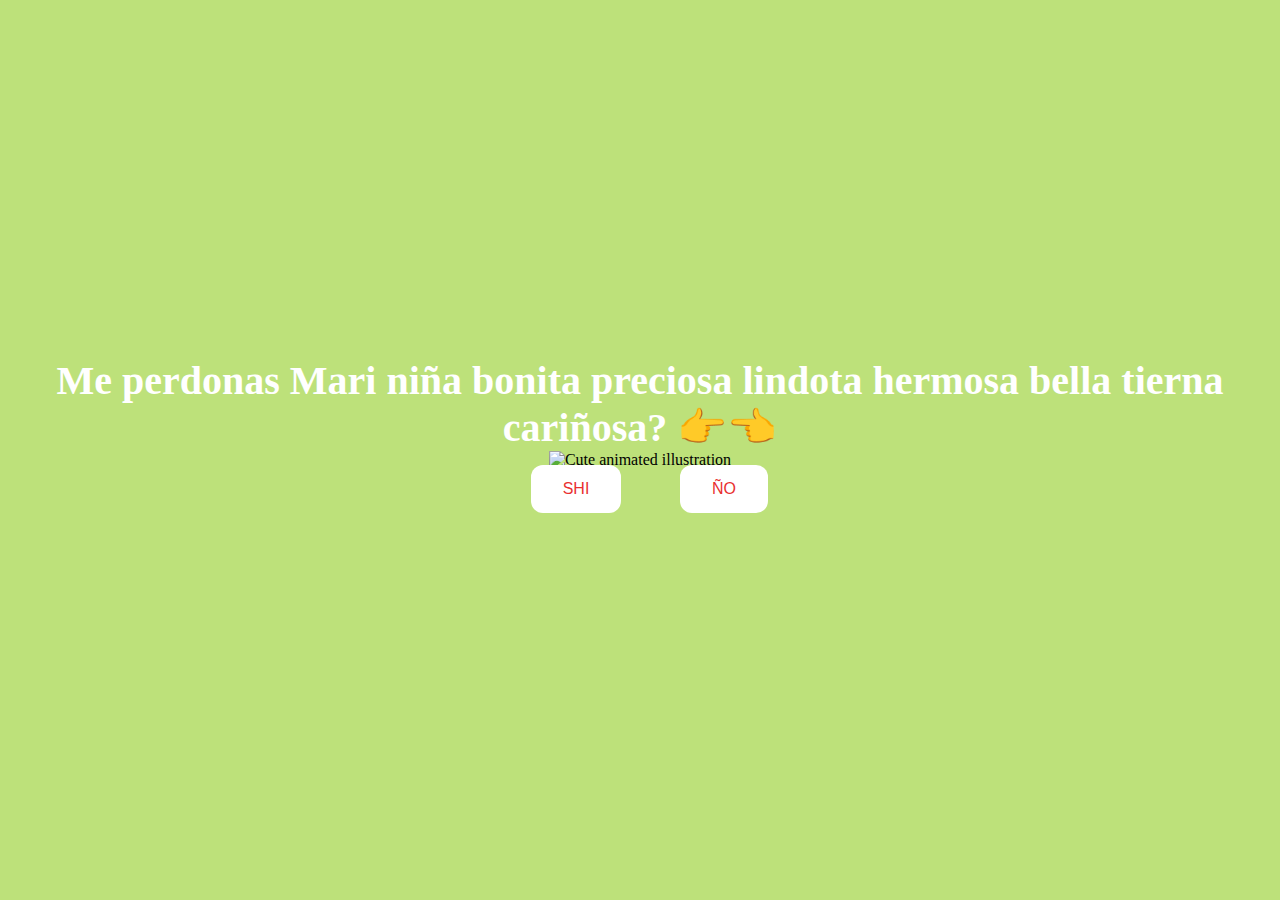
==== index.html @ 7a6220ed "Website files uploading" ====
<!DOCTYPE html>
<html lang="en">
    <head>
        <link rel="stylesheet" href="./styles.css">
        
    </head> 
    <body>
        <div class="container">
            <div >
                <h1 class = "header_text">Me perdonas Mari niña bonita preciosa lindota hermosa bella tierna cariñosa? 👉👈</h1>
                
            </div>
            <div class="gif_container">
                <img src="https://media1.giphy.com/media/v1.Y2lkPTc5MGI3NjExcDdtZ2JiZDR0a3lvMWF4OG8yc3p6Ymdvd3g2d245amdveDhyYmx6eCZlcD12MV9pbnRlcm5hbF9naWZfYnlfaWQmY3Q9cw/cLS1cfxvGOPVpf9g3y/giphy.gif" alt="Cute animated illustration">
            </div>
            <div class = "buttons">
                <button class="btn" id = "yesButton" onclick="nextPage()">SHI</button>
                <button class="btn" id="noButton" onmouseover="moveButton()" onclick="moveButton()">ÑO</button>
                <script>
                    function nextPage() {
                        window.location.href = "yes.html";
                    }
                    
                    function moveButton() {
                        var x = Math.random() * (window.innerWidth - document.getElementById('noButton').offsetWidth) - 85;
                        var y = Math.random() * (window.innerHeight - document.getElementById('noButton').offsetHeight) - 48;
                        document.getElementById('noButton').style.left = `${x}px`;
                        document.getElementById('noButton').style.top = `${y}px`;
                    }
                </script> 
            </div>
        </div>
       
    </body> 
</html>
---- styles.css ----
body {
    display: flex;
    justify-content: center;
    align-items: center;
    height: 90vh;
    background-color: rgb(189, 225, 122);
}

#noButton {
    position: absolute;
    margin-left: 150px;
    transition: 0.5s;
}

#yesButton {
    position: absolute;
    margin-right: 150px;
}

.header_text {
    font-family: 'Nunito';
    font-size: 40px;
    font-weight: bold;
    color: rgb(255, 255, 255);
    text-align: center;
    margin-top: 20px;
    margin-bottom: 0;
}

.buttons {
    display: flex;
    flex-direction: row;
    justify-content: center;
    align-items: center;
    margin-top: 20px;
    margin-left: 20px;
}

.btn {
    background-color: #ffffff;
    color: rgb(233, 48, 48);
    padding: 15px 32px;
    text-align: center;
    display: inline-block;
    font-size: 16px;
    margin: 4px 2px;
    cursor: pointer;
    border: none;
    border-radius: 12px;
    transition: background-color 0.3s ease;
}

.gif_container {
    display: flex;
    justify-content: center;
    align-items: center;
}

@media only screen and (max-width: 320px) and (max-height: 568px) {
    body {
        height: 100vh;
    }

    .header_text {
        font-size: 20px;
    }

    img {
        height: 60vh;
    }

    .btn {
        padding: 10px 18px;
        font-size: 12px;
    }
}

@media only screen and (max-width: 414px) and (max-height: 736px) {
    body {
        height: 90vh;
    }

    .header_text {
        font-size: 28px;
    }

    img {
        height: 60vh;
    }

    .btn {
        padding: 15px 25px;
        font-size: 14px;
    }
}
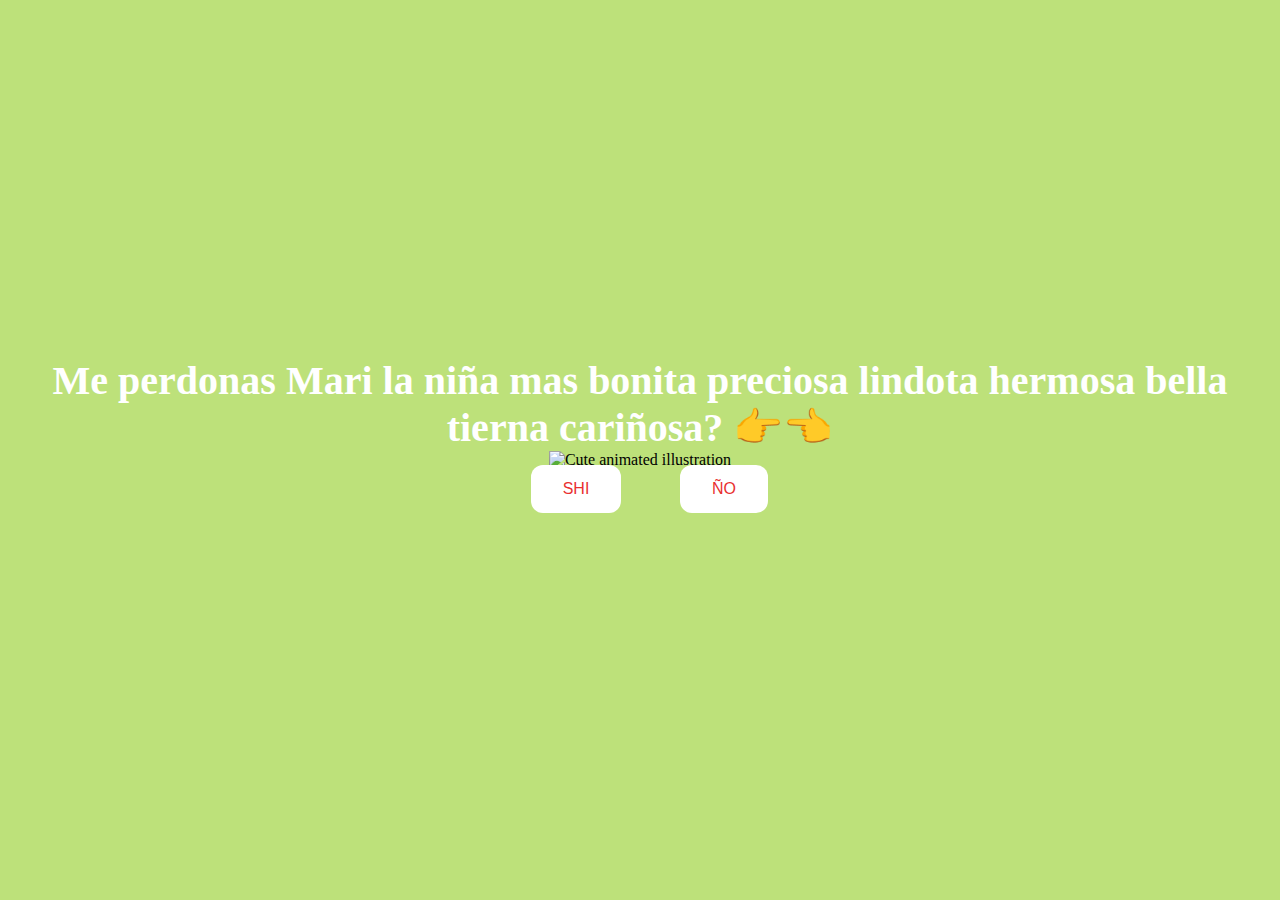
==== commit 0208fe6a: "Files change" ====
--- a/index.html
+++ b/index.html
@@ -7,7 +7,7 @@
     <body>
         <div class="container">
             <div >
-                <h1 class = "header_text">Me perdonas Mari niña bonita preciosa lindota hermosa bella tierna cariñosa? 👉👈</h1>
+                <h1 class = "header_text">Me perdonas Mari la niña mas bonita preciosa lindota hermosa bella tierna cariñosa? 👉👈</h1>
                 
             </div>
             <div class="gif_container">
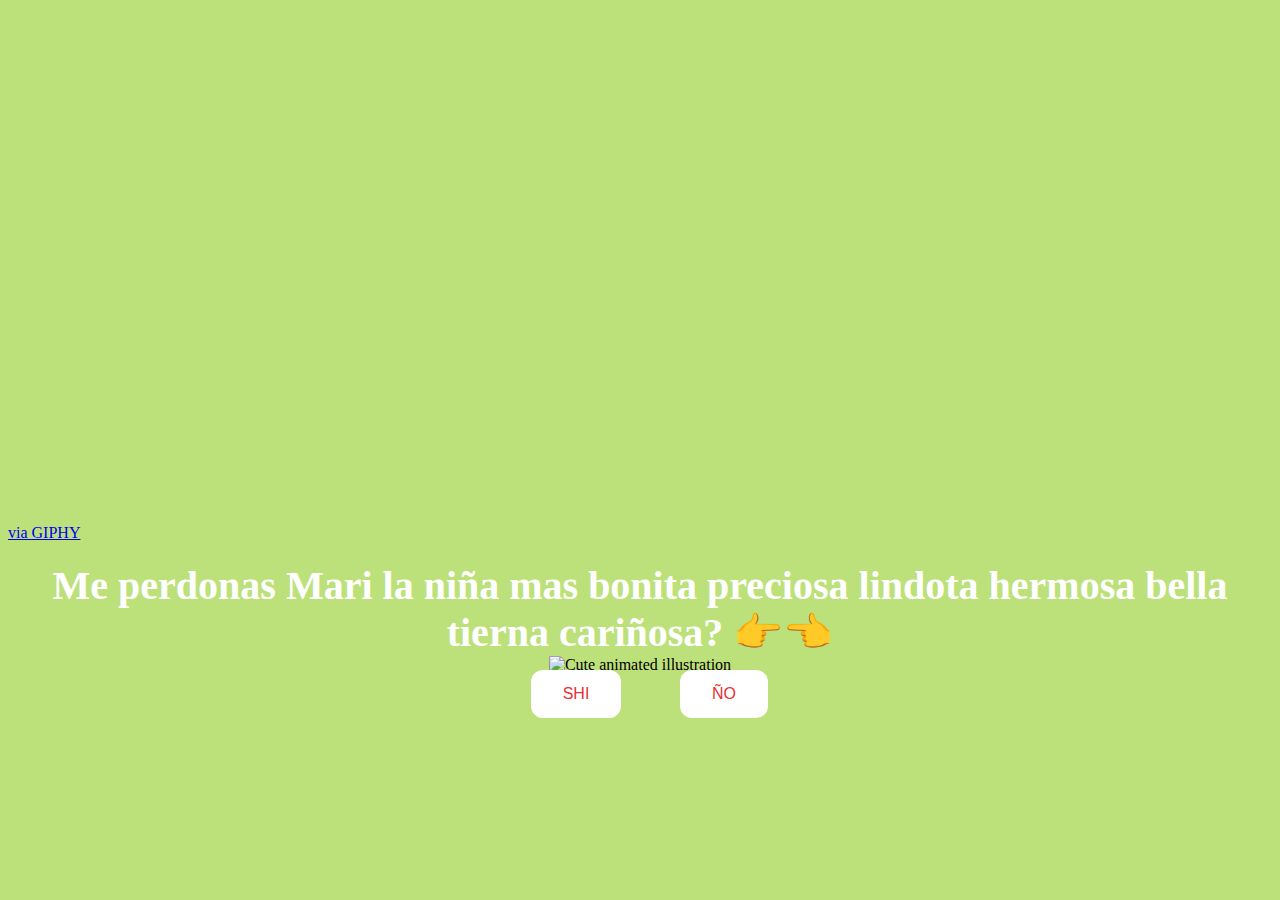
==== commit abbe6fa7: "new gif" ====
--- a/index.html
+++ b/index.html
@@ -7,6 +7,7 @@
     <body>
         <div class="container">
             <div >
+                <iframe src="https://giphy.com/embed/yc2pHdAoxVOrJ2m5Ha" width="480" height="371" frameBorder="0" class="giphy-embed" allowFullScreen></iframe><p><a href="https://giphy.com/gifs/yc2pHdAoxVOrJ2m5Ha">via GIPHY</a></p>
                 <h1 class = "header_text">Me perdonas Mari la niña mas bonita preciosa lindota hermosa bella tierna cariñosa? 👉👈</h1>
                 
             </div>
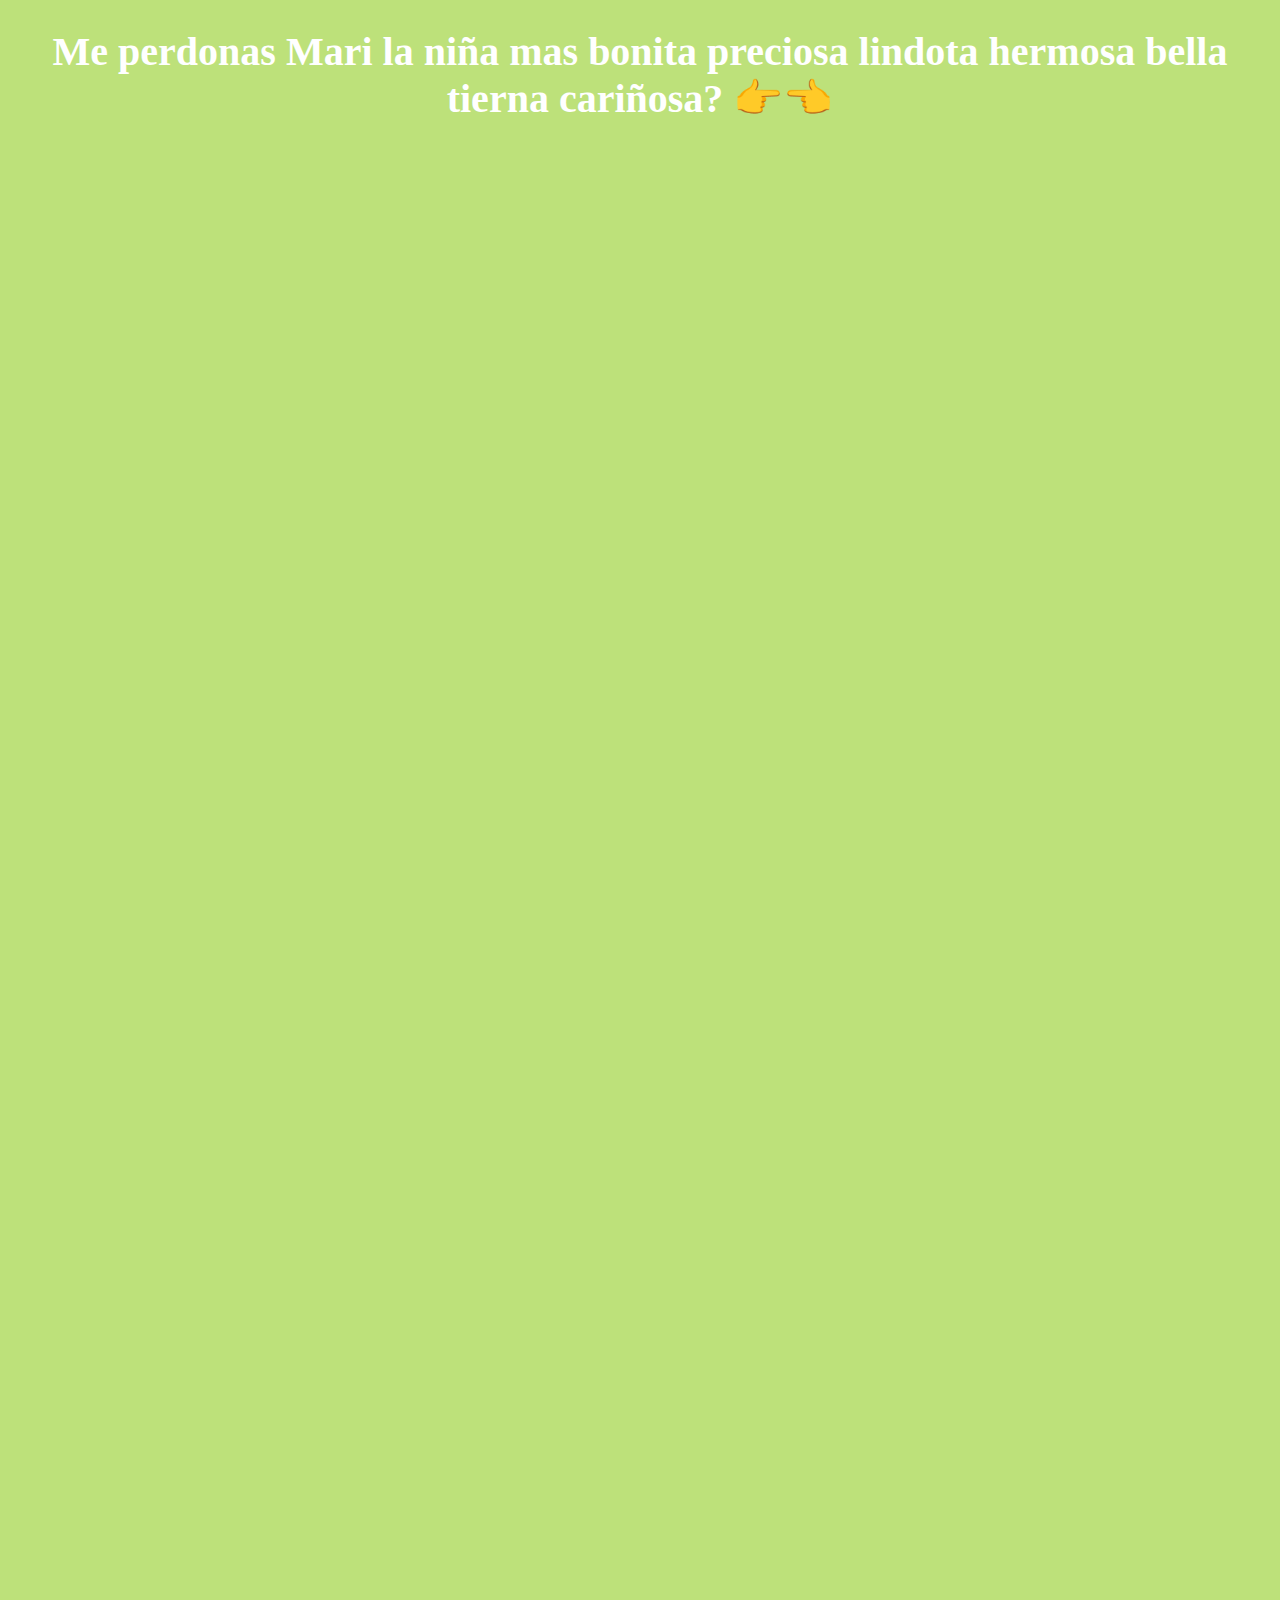
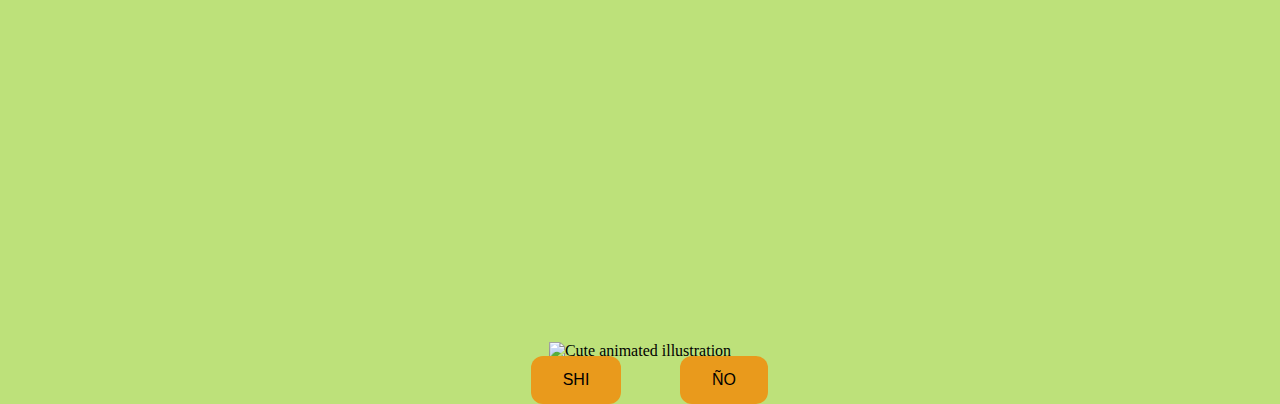
==== commit 65716434: "change all" ====
--- a/index.html
+++ b/index.html
@@ -7,8 +7,20 @@
     <body>
         <div class="container">
             <div >
-                <iframe src="https://giphy.com/embed/yc2pHdAoxVOrJ2m5Ha" width="480" height="371" frameBorder="0" class="giphy-embed" allowFullScreen></iframe><p><a href="https://giphy.com/gifs/yc2pHdAoxVOrJ2m5Ha">via GIPHY</a></p>
+                
                 <h1 class = "header_text">Me perdonas Mari la niña mas bonita preciosa lindota hermosa bella tierna cariñosa? 👉👈</h1>
+                <div class="newgifs">
+                    <iframe src="https://giphy.com/embed/yc2pHdAoxVOrJ2m5Ha"  width="280" height="280" frameBorder="0"  allowFullScreen></iframe>
+                    <iframe src="https://giphy.com/embed/XZgemSAbwljyNWg3KL" width="280" height="280" frameBorder="0"  allowFullScreen></iframe>
+                    <iframe src="https://giphy.com/embed/H5Ad3kUEUSiYhbCrNH" width="280" height="280" frameBorder="0"  allowFullScreen></iframe>
+                    <iframe src="https://giphy.com/embed/TGWupTUfjggj5sRG6P" width="280" height="280" frameBorder="0" allowFullScreen></iframe>
+                    <iframe src="https://giphy.com/embed/Xbxt2mjawHkSVWilpZ" width="480" height="480" frameBorder="0" class="giphy-embed" allowFullScreen></iframe>
+                    <iframe src="https://giphy.com/embed/fXuGHMXrhjLbgYNf2y" width="480" height="480" frameBorder="0" class="giphy-embed" allowFullScreen></iframe>
+                    <iframe src="https://giphy.com/embed/VG27YERQvncCZUKsGW" width="480" height="480" frameBorder="0" class="giphy-embed" allowFullScreen></iframe>
+                    <iframe src="https://giphy.com/embed/cL62gsmsGNjNCU5IkI" width="480" height="480" frameBorder="0" class="giphy-embed" allowFullScreen></iframe>
+                    <iframe src="https://giphy.com/embed/fZ2zodgdna0o4g1vT7" width="480" height="480" frameBorder="0" class="giphy-embed" allowFullScreen></iframe>
+                    
+                </div>
                 
             </div>
             <div class="gif_container">
--- a/styles.css
+++ b/styles.css
@@ -2,7 +2,7 @@
     display: flex;
     justify-content: center;
     align-items: center;
-    height: 90vh;
+    
     background-color: rgb(189, 225, 122);
 }
 
@@ -24,7 +24,14 @@
     color: rgb(255, 255, 255);
     text-align: center;
     margin-top: 20px;
-    margin-bottom: 0;
+    margin-bottom: 20px;
+}
+
+.newgifs{
+    display: flex;
+    justify-content: center;
+
+
 }
 
 .buttons {
@@ -34,11 +41,12 @@
     align-items: center;
     margin-top: 20px;
     margin-left: 20px;
+   
 }
 
 .btn {
-    background-color: #ffffff;
-    color: rgb(233, 48, 48);
+    background-color: #e99a1c;
+    color: rgb(0, 0, 0);
     padding: 15px 32px;
     text-align: center;
     display: inline-block;
@@ -48,6 +56,14 @@
     border: none;
     border-radius: 12px;
     transition: background-color 0.3s ease;
+}
+.newgifs {
+    display: flex; /* Utiliza flexbox para alinear los GIFs */
+    justify-content: center; /* Centra los GIFs horizontalmente */
+    flex-wrap: wrap; /* Permite que los GIFs se envuelvan en dispositivos pequeños */
+}
+.newgifs iframe {
+    margin: 10px; /* Agrega espacio entre los GIFs */
 }
 
 .gif_container {
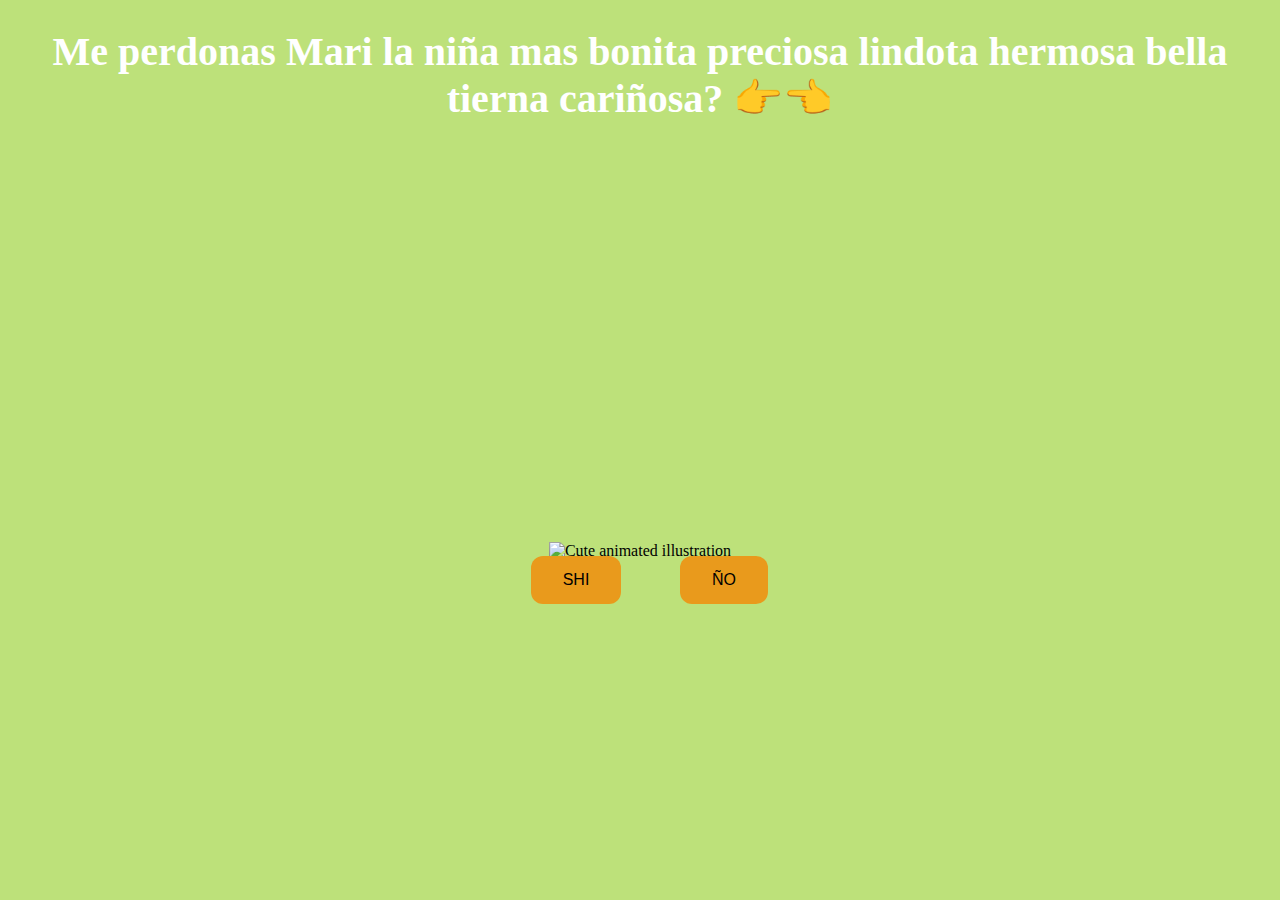
==== commit 3c4c9c72: "xdd" ====
--- a/index.html
+++ b/index.html
@@ -10,15 +10,10 @@
                 
                 <h1 class = "header_text">Me perdonas Mari la niña mas bonita preciosa lindota hermosa bella tierna cariñosa? 👉👈</h1>
                 <div class="newgifs">
-                    <iframe src="https://giphy.com/embed/yc2pHdAoxVOrJ2m5Ha"  width="280" height="280" frameBorder="0"  allowFullScreen></iframe>
-                    <iframe src="https://giphy.com/embed/XZgemSAbwljyNWg3KL" width="280" height="280" frameBorder="0"  allowFullScreen></iframe>
-                    <iframe src="https://giphy.com/embed/H5Ad3kUEUSiYhbCrNH" width="280" height="280" frameBorder="0"  allowFullScreen></iframe>
-                    <iframe src="https://giphy.com/embed/TGWupTUfjggj5sRG6P" width="280" height="280" frameBorder="0" allowFullScreen></iframe>
-                    <iframe src="https://giphy.com/embed/Xbxt2mjawHkSVWilpZ" width="480" height="480" frameBorder="0" class="giphy-embed" allowFullScreen></iframe>
-                    <iframe src="https://giphy.com/embed/fXuGHMXrhjLbgYNf2y" width="480" height="480" frameBorder="0" class="giphy-embed" allowFullScreen></iframe>
-                    <iframe src="https://giphy.com/embed/VG27YERQvncCZUKsGW" width="480" height="480" frameBorder="0" class="giphy-embed" allowFullScreen></iframe>
-                    <iframe src="https://giphy.com/embed/cL62gsmsGNjNCU5IkI" width="480" height="480" frameBorder="0" class="giphy-embed" allowFullScreen></iframe>
-                    <iframe src="https://giphy.com/embed/fZ2zodgdna0o4g1vT7" width="480" height="480" frameBorder="0" class="giphy-embed" allowFullScreen></iframe>
+                    
+                    <iframe src="https://giphy.com/embed/fXuGHMXrhjLbgYNf2y" width="380" height="380" frameBorder="0" class="giphy-embed" allowFullScreen></iframe>
+                    <iframe src="https://giphy.com/embed/VG27YERQvncCZUKsGW" width="380" height="380" frameBorder="0" class="giphy-embed" allowFullScreen></iframe>
+                    
                     
                 </div>
                 
--- a/styles.css
+++ b/styles.css
@@ -41,6 +41,7 @@
     align-items: center;
     margin-top: 20px;
     margin-left: 20px;
+    margin-bottom: 80px;
    
 }
 
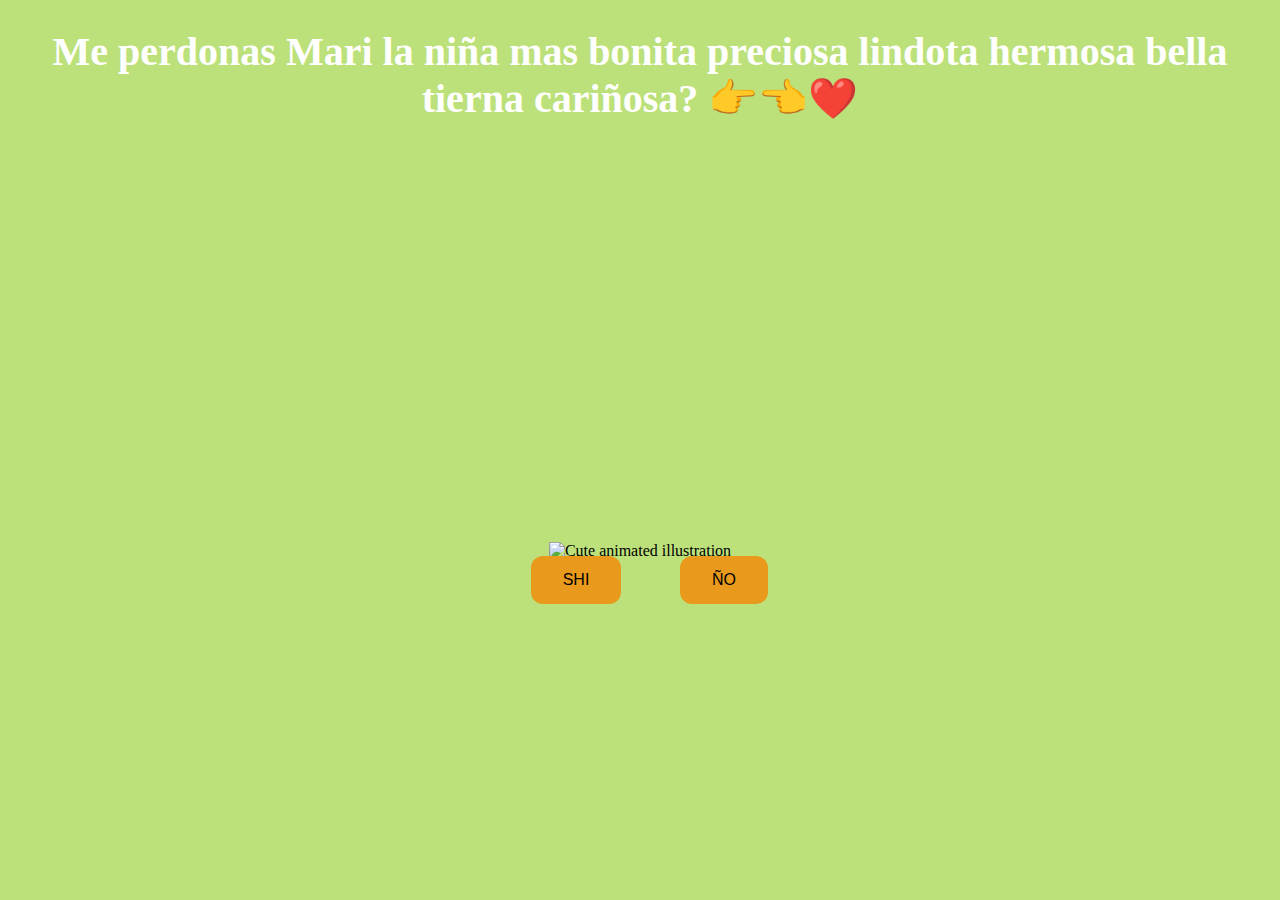
==== commit a6df8cf9: "xd" ====
--- a/index.html
+++ b/index.html
@@ -8,7 +8,7 @@
         <div class="container">
             <div >
                 
-                <h1 class = "header_text">Me perdonas Mari la niña mas bonita preciosa lindota hermosa bella tierna cariñosa? 👉👈</h1>
+                <h1 class = "header_text">Me perdonas Mari la niña mas bonita preciosa lindota hermosa bella tierna cariñosa? 👉👈❤️</h1>
                 <div class="newgifs">
                     
                     <iframe src="https://giphy.com/embed/fXuGHMXrhjLbgYNf2y" width="380" height="380" frameBorder="0" class="giphy-embed" allowFullScreen></iframe>
